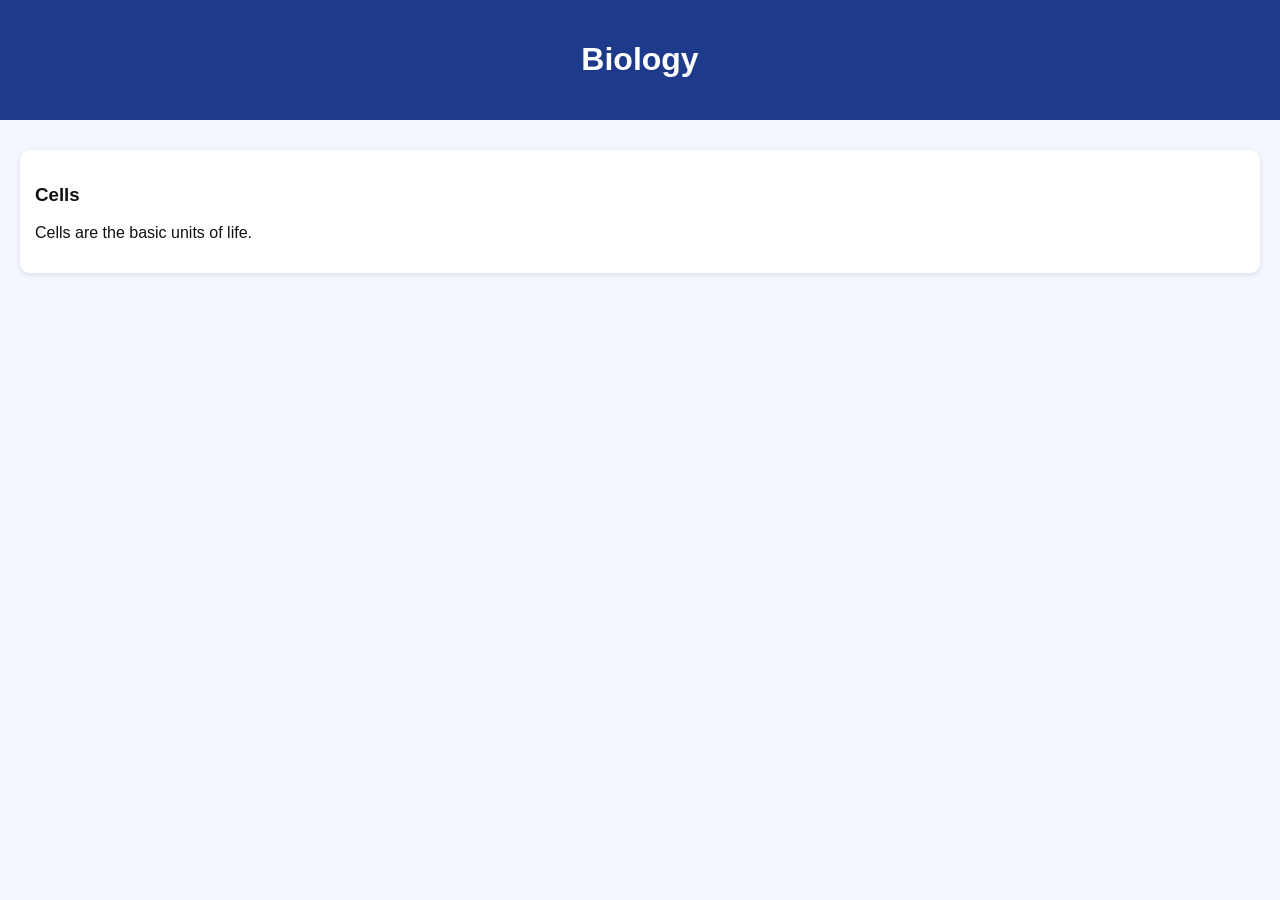
==== biology.html @ b081c7b2 "Create biology.html" ====
<!DOCTYPE html>
<html>
<head>
<title>Biology - ZedPrep</title>
<link rel="stylesheet" href="style.css">
</head>
<body>
<header><h1>Biology</h1></header>
<div class="container">
<div class="card">
<h3>Cells</h3>
<p>Cells are the basic units of life.</p>
</div>
</div>
</body>
</html>
---- style.css ----
body {
    font-family: Arial, sans-serif;
    margin: 0;
    background: #f4f7ff;
    color: #111;
}

header {
    background: #1e3a8a;
    color: white;
    padding: 20px;
    text-align: center;
}

nav {
    background: #2563eb;
    padding: 10px;
    text-align: center;
}

nav a {
    color: white;
    margin: 10px;
    text-decoration: none;
    font-weight: bold;
}

.container {
    padding: 20px;
}

.card {
    background: white;
    padding: 15px;
    margin: 10px 0;
    border-radius: 10px;
    box-shadow: 0 2px 6px rgba(0,0,0,0.1);
}

.button {
    display: inline-block;
    padding: 10px 15px;
    background: #2563eb;
    color: white;
    text-decoration: none;
    border-radius: 6px;
}
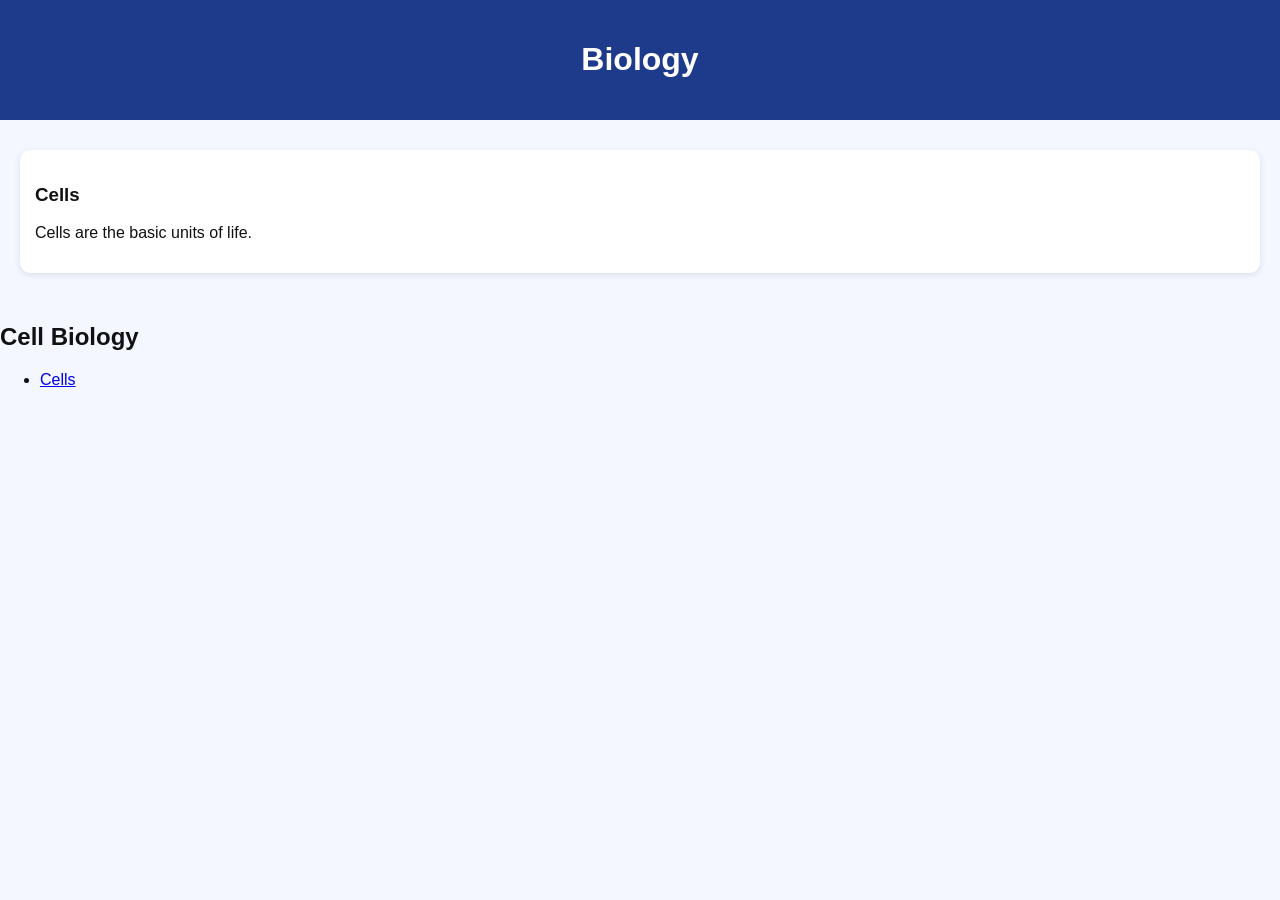
==== commit 55f79096: "Update biology.html" ====
--- a/biology.html
+++ b/biology.html
@@ -14,3 +14,7 @@
 </div>
 </body>
 </html>
+<h2>Cell Biology</h2>
+<ul>
+    <li><a href="../topics/cells.html">Cells</a></li>
+</ul>
--- a/style.css
+++ b/style.css
@@ -45,3 +45,15 @@
     text-decoration: none;
     border-radius: 6px;
 }
+nav {
+    background: #2563eb;
+    padding: 10px;
+    text-align: center;
+}
+
+nav a {
+    color: white;
+    text-decoration: none;
+    margin: 10px;
+    font-weight: bold;
+}
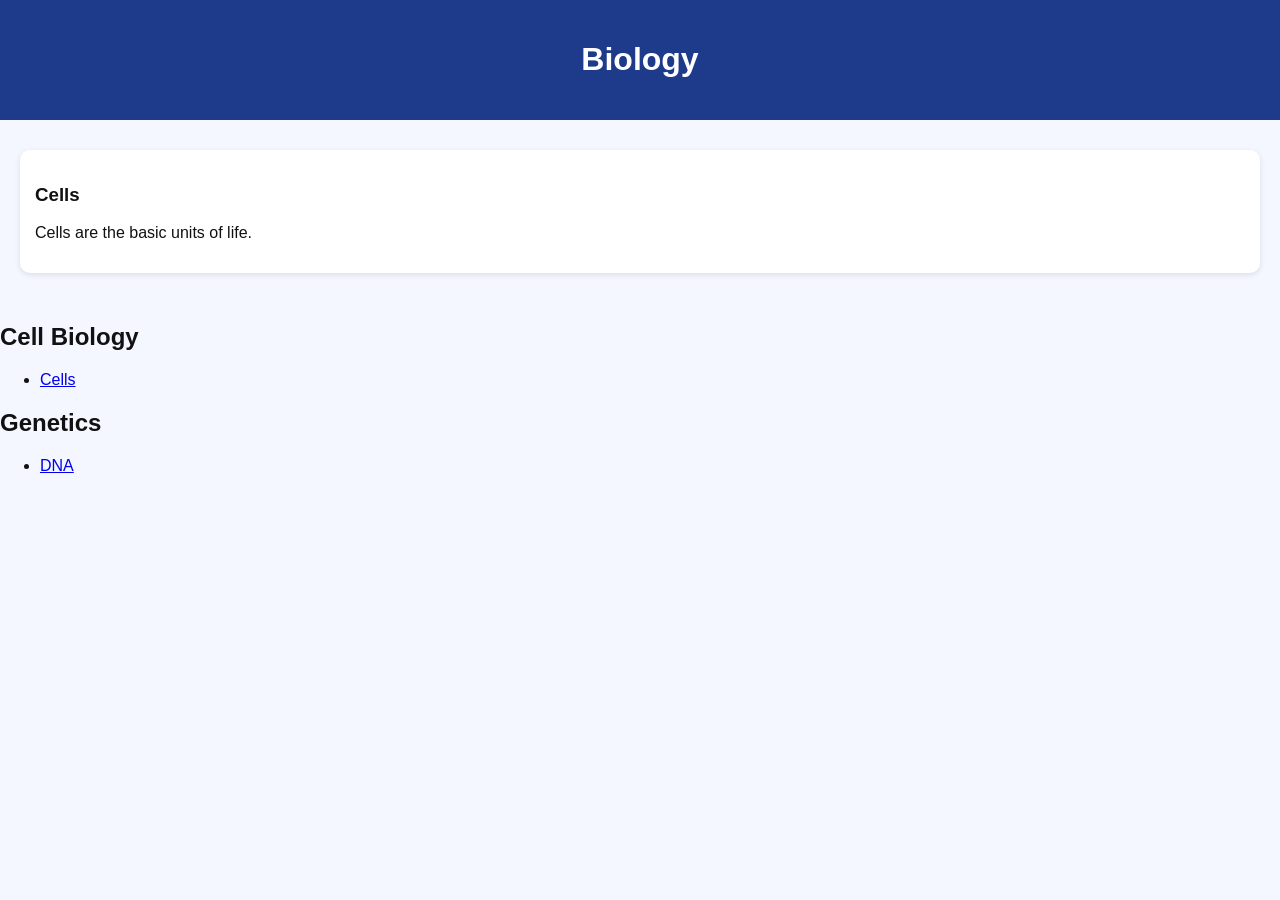
==== commit 5d8607fa: "Update biology.html" ====
--- a/biology.html
+++ b/biology.html
@@ -18,3 +18,7 @@
 <ul>
     <li><a href="../topics/cells.html">Cells</a></li>
 </ul>
+<h2>Genetics</h2>
+<ul>
+    <li><a href="../topics/dna.html">DNA</a></li>
+</ul>
